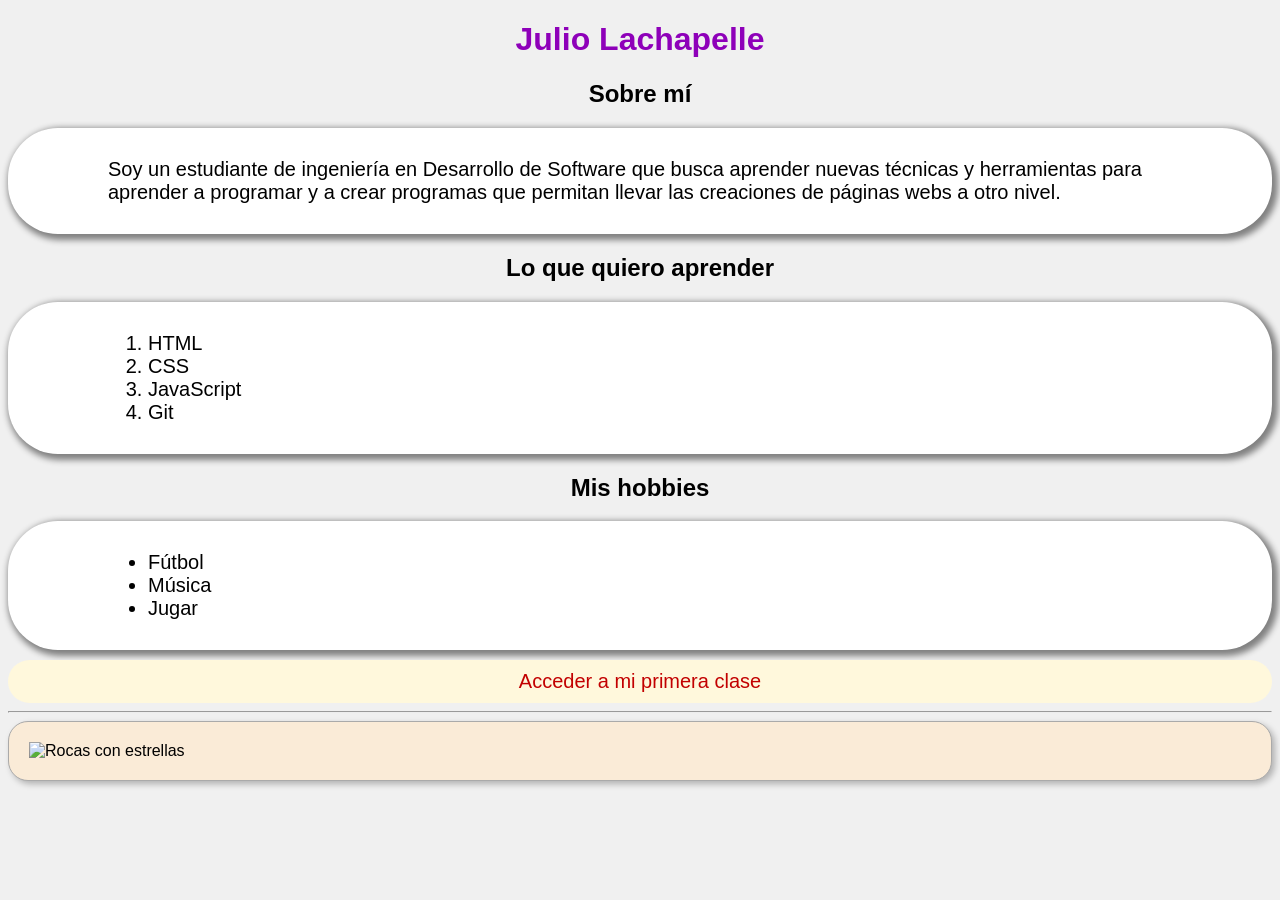
==== Segunda_clase.html @ ec94ab7e "Modificación de la estructura de "div" a "secciones"" ====
<!DOCTYPE html>
<html lang="es">
    
    <head>
        <meta charset="UTF-8">
        <title>Segunda clase</title>
        <link rel="stylesheet" href="estilos.css">
    </head>
    <body>
        
        <header>
            <h1>Julio Lachapelle</h1> <!-- Título de la página. Solo hay UNO -->
        </header>
        
        <h2>Sobre mí</h2> <!-- Una sección -->

        <section class="contenedores">
            <p>Soy un estudiante de ingeniería en Desarrollo de Software que busca aprender nuevas técnicas y herramientas para aprender a programar y a crear programas que permitan llevar las creaciones de páginas webs a otro nivel.</p>
        </section>
        
        <h2>Lo que quiero aprender</h2> 
        
        <!-- Lista ORDENADA: muestra números 1,2,3 -->
        <section class="contenedores">
            <ol>
                <li>HTML</li>
                <li>CSS</li>
                <li>JavaScript</li>
                <li>Git</li>
            </ol>
        </section>
        
        <h2>Mis hobbies</h2> <!-- Otra sección del mismo nivel -->
        <!-- Lista SIN ORDEN: muestra viñetas • -->
        <section class="contenedores">
            <ul>
                <li>Fútbol</li>
                <li>Música</li>
                <li>Jugar</li>
            </ul>
        </section>
        <!-- Enlace a mi primera clase para poder navegar entre mis prácticas -->

        <a href="Primera_clase.html" target="_blank">Acceder a mi primera clase</a>

        <hr>
        <!-- Etiqueta de imagen -->

        <img src="https://www.mediasource.mx/hs-fs/hubfs/Imported_Blog_Media/fondos-web-1.jpg?width=950&name=fondos-web-1.jpg" alt="Rocas con estrellas"> 
    </body>

</html>
---- estilos.css ----
body {
    font-family: 'Gill Sans', 'Gill Sans MT', Calibri, 'Trebuchet MS', sans-serif;
    background-color: #f0f0f0;
    color: black;
}

h1 {
    text-align: center;
    color: rgb(142, 0, 185);
}

h2 {
    color: rgb(0, 0, 0);
    text-align: center;
}

/*  Tarjetas blancas que envuelven el contenido de cada sección  */
.contenedores {
    background-color: white;
    padding: 10px 100px;
    /* padding arriba-abajo | izquierda-derecha */
    box-shadow: 3px 3px 6px 3px gray;
    font-size: 20px;
    border-radius: 50px;
}

a {
    color: rgb(194, 0, 0);
    display: block;
    padding: 10px 20px;
    text-decoration: none;
    text-align: center;
    border-radius: 100px;
    margin-top: 10px;
    background-color: cornsilk;
    font-size: 20px;
}

/* Efecto al tocar el enlace */
a:hover {
    background-color: rgb(0, 0, 0);
}


img {
    display: block;
    max-width: 100%;
    background-color: antiquewhite;
    border-radius: 20px;
    border: 1px solid #aaa;
    box-shadow: 3px 3px 6px 0 #00000044;
    padding: 20px;
    margin-left: auto;
    margin-right: auto;
}
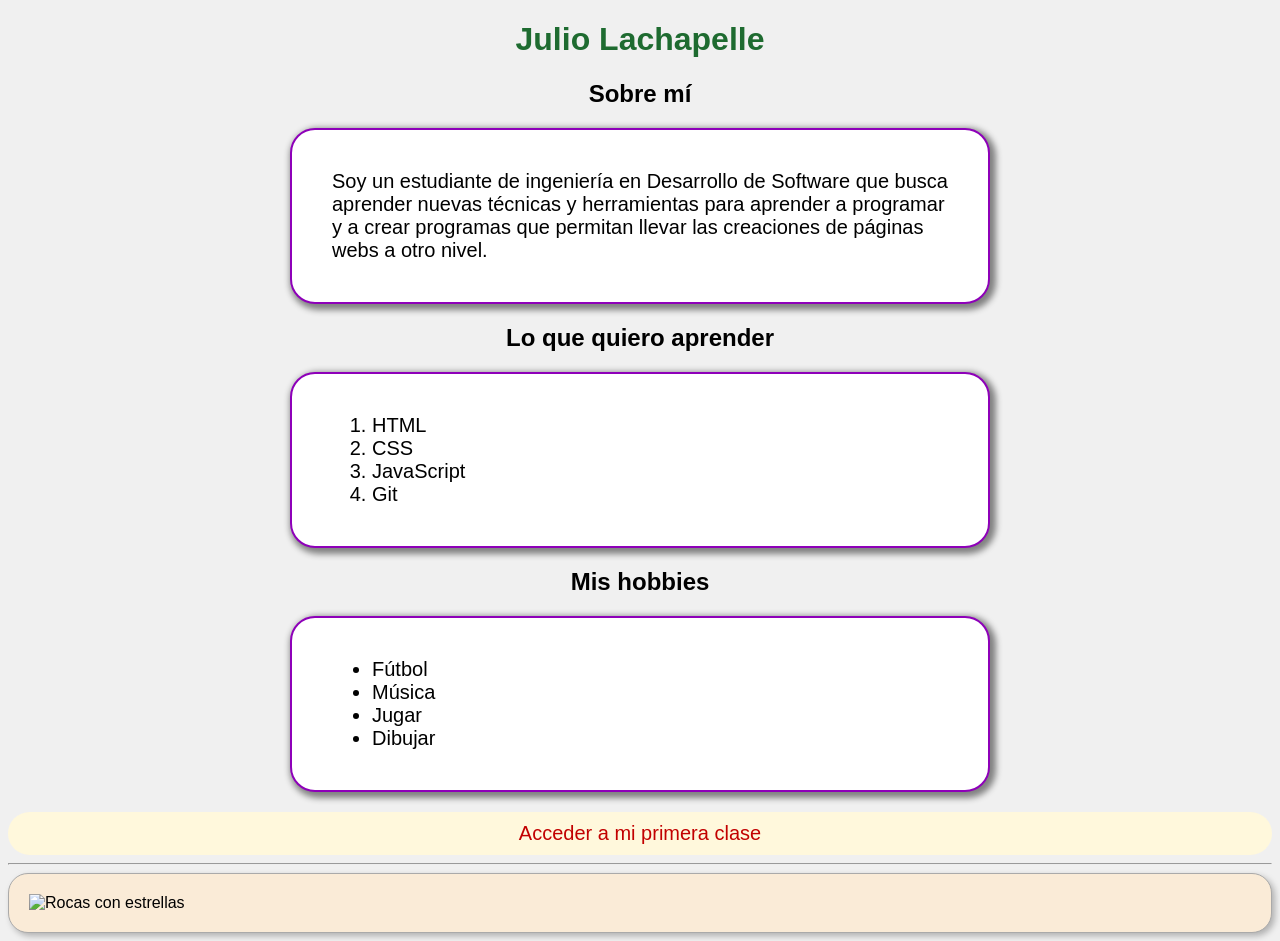
==== commit ed3a894c: "Agregar nuevo Hobby" ====
--- a/Segunda_clase.html
+++ b/Segunda_clase.html
@@ -37,6 +37,7 @@
                 <li>Fútbol</li>
                 <li>Música</li>
                 <li>Jugar</li>
+                <li>Dibujar</li>
             </ul>
         </section>
         <!-- Enlace a mi primera clase para poder navegar entre mis prácticas -->
--- a/estilos.css
+++ b/estilos.css
@@ -1,3 +1,8 @@
+* {
+    box-sizing: border-box;
+}
+
+
 body {
     font-family: 'Gill Sans', 'Gill Sans MT', Calibri, 'Trebuchet MS', sans-serif;
     background-color: #f0f0f0;
@@ -6,7 +11,7 @@
 
 h1 {
     text-align: center;
-    color: rgb(142, 0, 185);
+    color: #1e6b30;
 }
 
 h2 {
@@ -17,11 +22,14 @@
 /*  Tarjetas blancas que envuelven el contenido de cada sección  */
 .contenedores {
     background-color: white;
-    padding: 10px 100px;
+    padding: 20px 40px;
     /* padding arriba-abajo | izquierda-derecha */
     box-shadow: 3px 3px 6px 3px gray;
     font-size: 20px;
-    border-radius: 50px;
+    border-radius: 25px;
+    max-width: 700px;
+    margin: 20px auto;
+    border: 2px solid #8e00b9;
 }
 
 a {
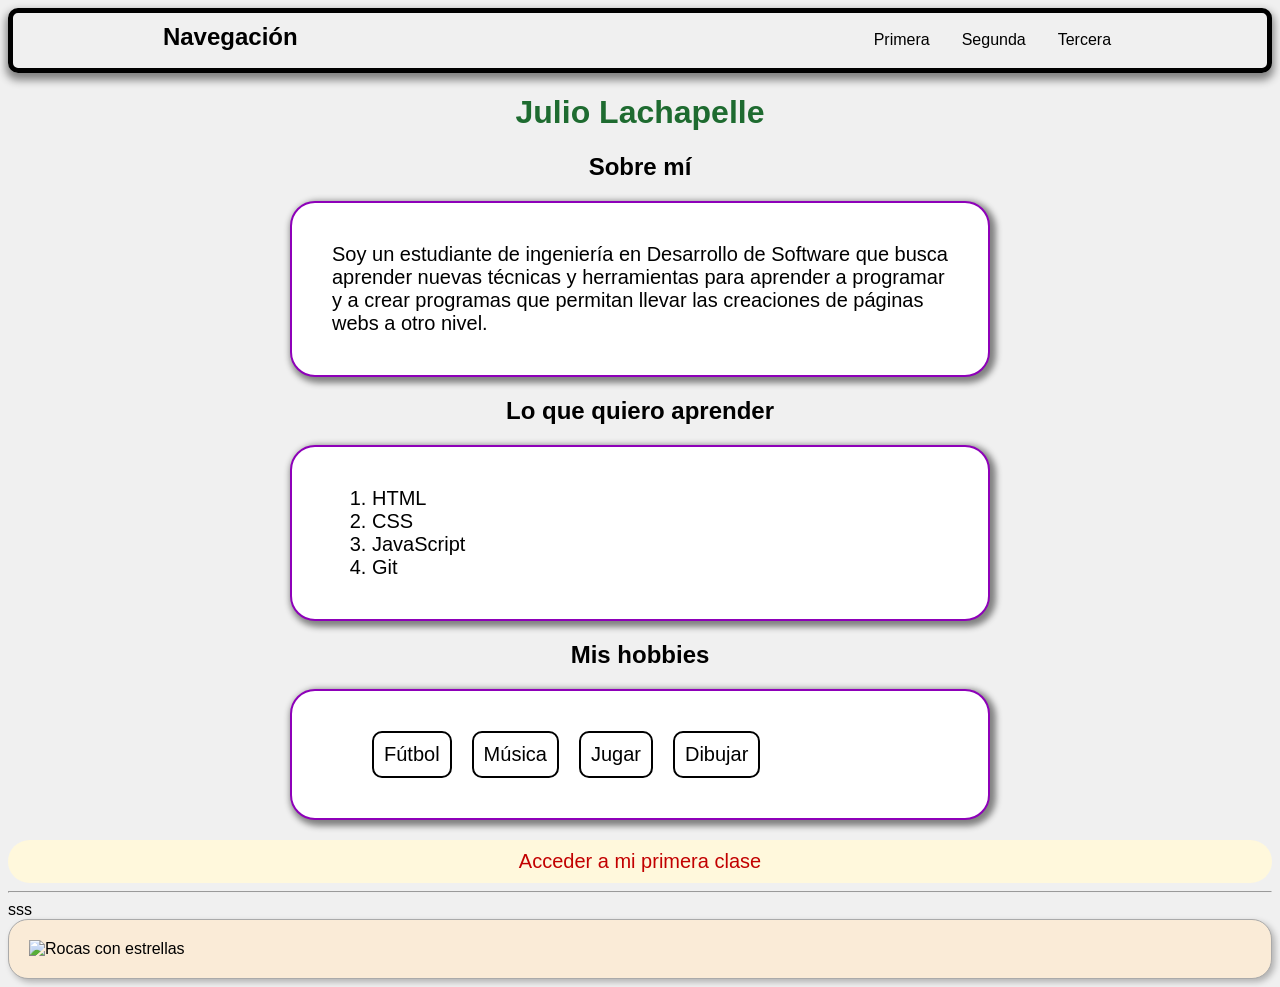
==== commit ea740453: "implementación barra de navegación y lista de etiquitas de hobbies" ====
--- a/Segunda_clase.html
+++ b/Segunda_clase.html
@@ -9,6 +9,13 @@
     <body>
         
         <header>
+            <nav class="menu">
+                <h2>Navegación</h2>
+                <a href="Primera_clase.html" class="nav-link">Primera</a>
+                <a href="Segunda_clase.html" class="nav-link">Segunda</a>
+                <a href="Tercera_clase.html" class="nav-link">Tercera</a>
+
+            </nav>
             <h1>Julio Lachapelle</h1> <!-- Título de la página. Solo hay UNO -->
         </header>
         
@@ -33,7 +40,7 @@
         <h2>Mis hobbies</h2> <!-- Otra sección del mismo nivel -->
         <!-- Lista SIN ORDEN: muestra viñetas • -->
         <section class="contenedores">
-            <ul>
+            <ul class="etiquetas">
                 <li>Fútbol</li>
                 <li>Música</li>
                 <li>Jugar</li>
@@ -42,10 +49,10 @@
         </section>
         <!-- Enlace a mi primera clase para poder navegar entre mis prácticas -->
 
-        <a href="Primera_clase.html" target="_blank">Acceder a mi primera clase</a>
+        <a href="Primera_clase.html" target="_blank" id="enlace_firts">Acceder a mi primera clase</a>
 
         <hr>
-        <!-- Etiqueta de imagen -->
+        <!-- Etiqueta de imagen -->sss
 
         <img src="https://www.mediasource.mx/hs-fs/hubfs/Imported_Blog_Media/fondos-web-1.jpg?width=950&name=fondos-web-1.jpg" alt="Rocas con estrellas"> 
     </body>
--- a/estilos.css
+++ b/estilos.css
@@ -32,7 +32,7 @@
     border: 2px solid #8e00b9;
 }
 
-a {
+#enlace_firts{
     color: rgb(194, 0, 0);
     display: block;
     padding: 10px 20px;
@@ -60,4 +60,46 @@
     padding: 20px;
     margin-left: auto;
     margin-right: auto;
-}+}
+.etiquetas {
+    display: flex;
+    list-style: none;
+    flex-wrap: wrap;
+    gap: 20px;
+}
+.etiquetas li {
+    padding: 10px;
+    border-radius: 10px;
+    border: 2px solid black;
+}
+
+.menu{
+    display: flex;
+    justify-content: center;
+    padding: 10px;
+    border: 5px solid black; 
+    border-radius: 10px;
+    box-shadow: 0px 5px 8px 2px gray;
+    height: 65px;
+}
+.nav-link{
+    display: block;
+    text-decoration: none;
+    color: black;
+    padding: 8px 16px;
+    border-radius: 4px;
+    
+    
+}
+.menu h2{
+    margin: 0 10px;
+    padding-right: 550px;
+}
+.nav-link:hover,
+.nav-link:focus {
+    color: white;
+    background-color: black;
+    height: 100%;
+}
+
+
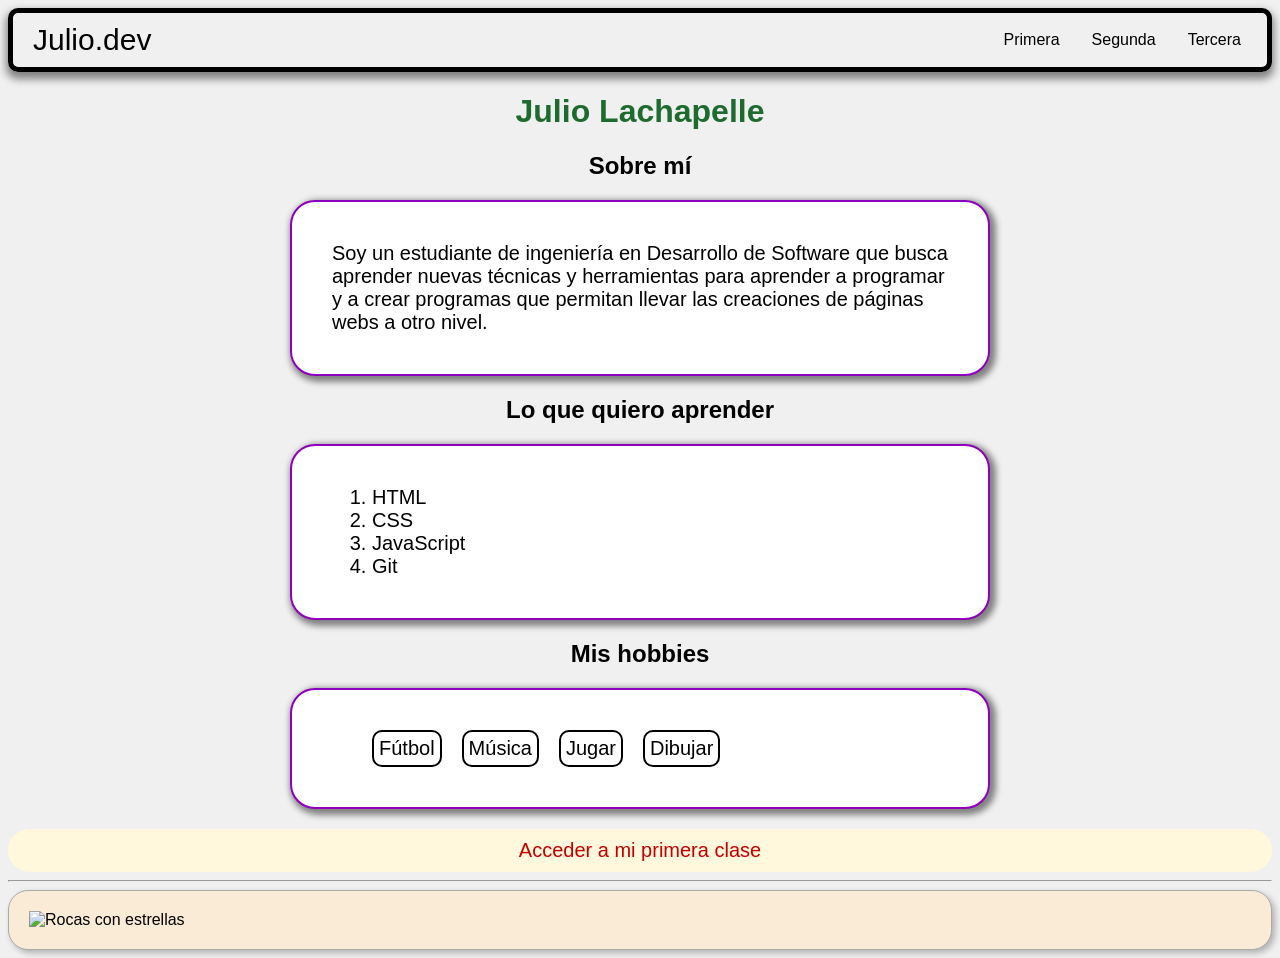
==== commit 84ac3294: "Modificación barra de naveganción y etiquetas" ====
--- a/Segunda_clase.html
+++ b/Segunda_clase.html
@@ -10,7 +10,7 @@
         
         <header>
             <nav class="menu">
-                <h2>Navegación</h2>
+                <span class="logo">Julio.dev</span>
                 <a href="Primera_clase.html" class="nav-link">Primera</a>
                 <a href="Segunda_clase.html" class="nav-link">Segunda</a>
                 <a href="Tercera_clase.html" class="nav-link">Tercera</a>
@@ -49,10 +49,10 @@
         </section>
         <!-- Enlace a mi primera clase para poder navegar entre mis prácticas -->
 
-        <a href="Primera_clase.html" target="_blank" id="enlace_firts">Acceder a mi primera clase</a>
+        <a href="Primera_clase.html" target="_blank" class="boton-enlace">Acceder a mi primera clase</a>
 
         <hr>
-        <!-- Etiqueta de imagen -->sss
+        <!-- Etiqueta de imagen -->
 
         <img src="https://www.mediasource.mx/hs-fs/hubfs/Imported_Blog_Media/fondos-web-1.jpg?width=950&name=fondos-web-1.jpg" alt="Rocas con estrellas"> 
     </body>
--- a/estilos.css
+++ b/estilos.css
@@ -32,7 +32,7 @@
     border: 2px solid #8e00b9;
 }
 
-#enlace_firts{
+.boton-enlace{
     color: rgb(194, 0, 0);
     display: block;
     padding: 10px 20px;
@@ -71,35 +71,34 @@
     padding: 10px;
     border-radius: 10px;
     border: 2px solid black;
+    padding: 5px;
 }
 
 .menu{
     display: flex;
     justify-content: center;
+    align-items: center;
     padding: 10px;
     border: 5px solid black; 
     border-radius: 10px;
     box-shadow: 0px 5px 8px 2px gray;
-    height: 65px;
 }
 .nav-link{
     display: block;
     text-decoration: none;
     color: black;
     padding: 8px 16px;
-    border-radius: 4px;
-    
-    
+    border-radius: 4px; 
 }
-.menu h2{
+.logo{
     margin: 0 10px;
-    padding-right: 550px;
+    margin-right: auto;
+    font-size: 30px;
 }
 .nav-link:hover,
 .nav-link:focus {
     color: white;
     background-color: black;
-    height: 100%;
 }
 
 
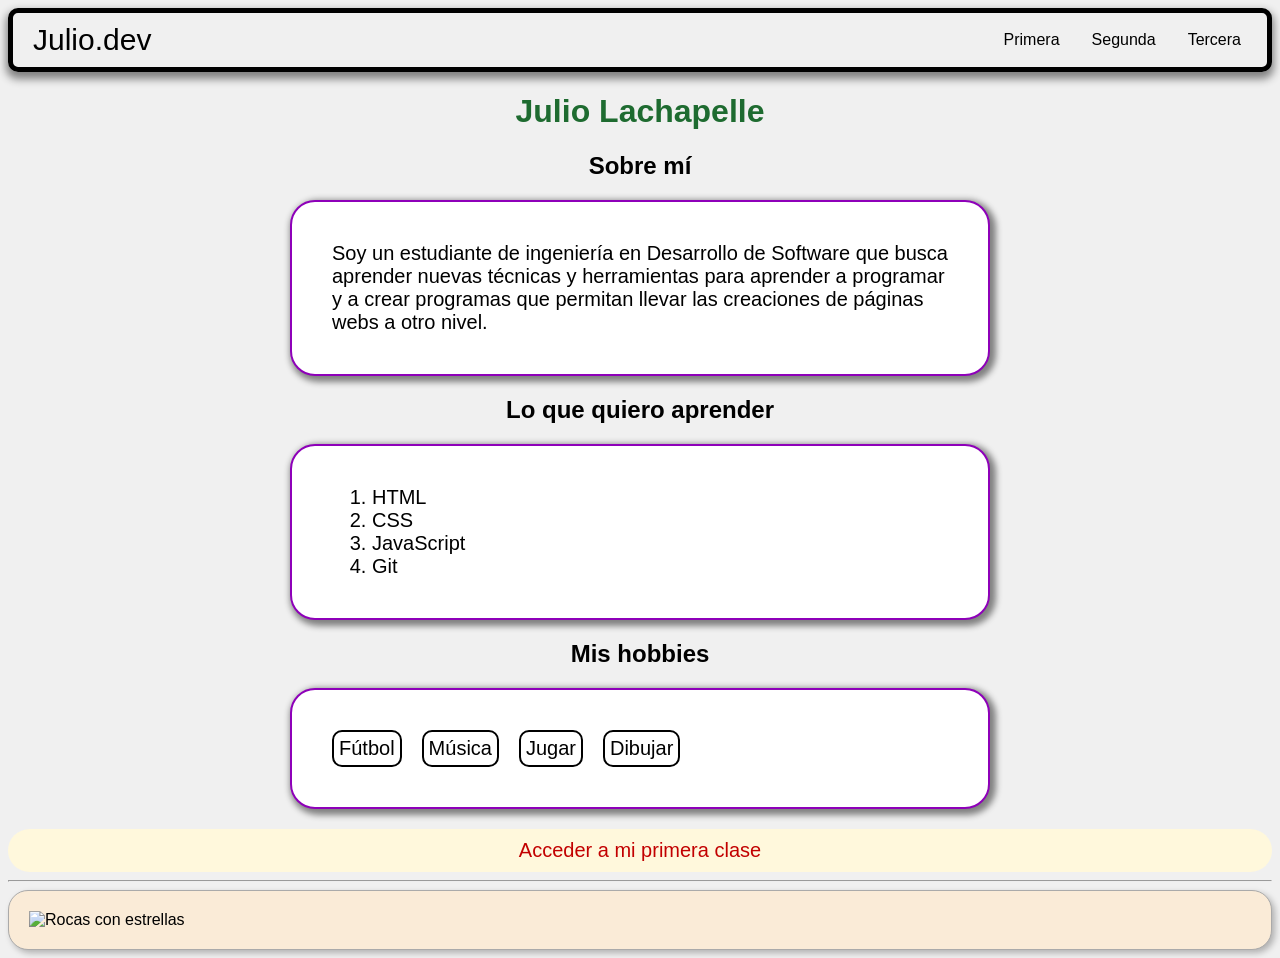
==== commit 141a1f4f: "Quitar padding duplicado y ajustar etiquetas" ====
--- a/Segunda_clase.html
+++ b/Segunda_clase.html
@@ -14,7 +14,6 @@
                 <a href="Primera_clase.html" class="nav-link">Primera</a>
                 <a href="Segunda_clase.html" class="nav-link">Segunda</a>
                 <a href="Tercera_clase.html" class="nav-link">Tercera</a>
-
             </nav>
             <h1>Julio Lachapelle</h1> <!-- Título de la página. Solo hay UNO -->
         </header>
--- a/estilos.css
+++ b/estilos.css
@@ -66,9 +66,9 @@
     list-style: none;
     flex-wrap: wrap;
     gap: 20px;
+    padding: 0px;
 }
 .etiquetas li {
-    padding: 10px;
     border-radius: 10px;
     border: 2px solid black;
     padding: 5px;
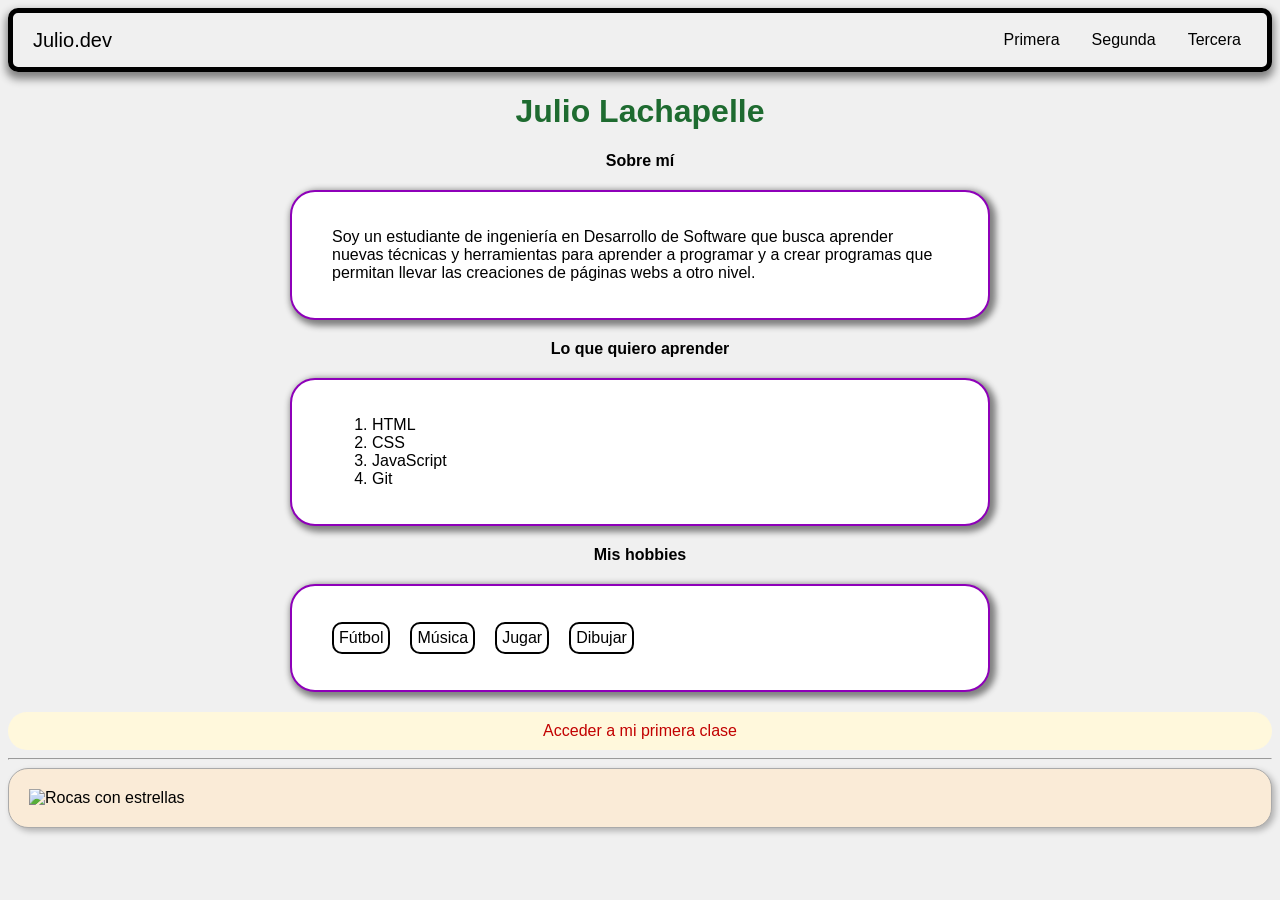
==== commit 9344ec85: "Agregar viewport y convertir font-size a rem" ====
--- a/Segunda_clase.html
+++ b/Segunda_clase.html
@@ -2,7 +2,7 @@
 <html lang="es">
     
     <head>
-        <meta charset="UTF-8">
+        <meta charset="UTF-8" name="viewport" content="width=device-width, initial-scale=1.0">
         <title>Segunda clase</title>
         <link rel="stylesheet" href="estilos.css">
     </head>
--- a/estilos.css
+++ b/estilos.css
@@ -1,5 +1,6 @@
 * {
     box-sizing: border-box;
+    font-size: 1rem;
 }
 
 
@@ -12,6 +13,7 @@
 h1 {
     text-align: center;
     color: #1e6b30;
+    font-size: 2rem;
 }
 
 h2 {
@@ -41,7 +43,7 @@
     border-radius: 100px;
     margin-top: 10px;
     background-color: cornsilk;
-    font-size: 20px;
+    font-size: 1 rems;
 }
 
 /* Efecto al tocar el enlace */
@@ -93,7 +95,7 @@
 .logo{
     margin: 0 10px;
     margin-right: auto;
-    font-size: 30px;
+    font-size: 1.25rem;
 }
 .nav-link:hover,
 .nav-link:focus {
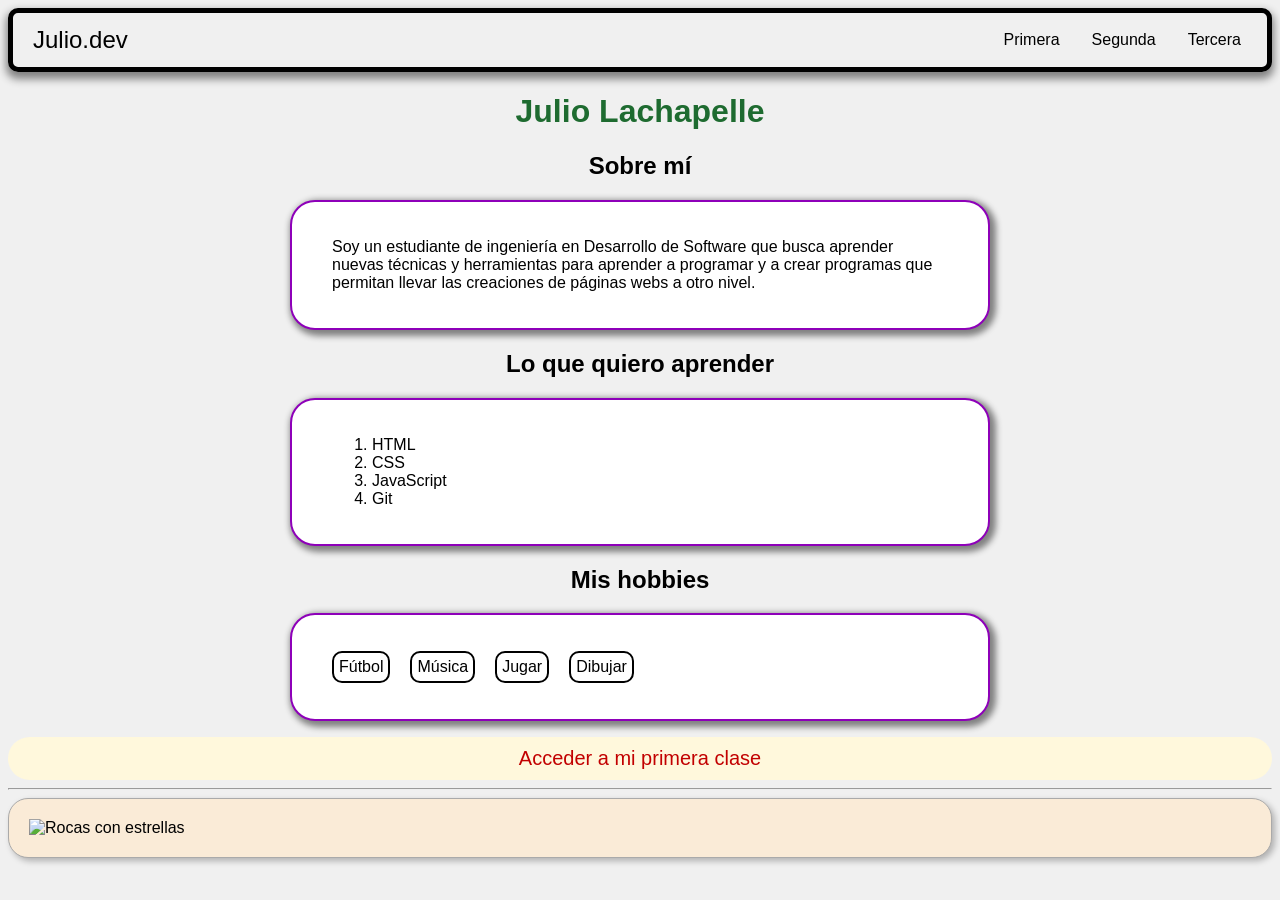
==== commit a26920f3: "Errores corregidos, integración de responsive mejorada" ====
--- a/Segunda_clase.html
+++ b/Segunda_clase.html
@@ -2,7 +2,8 @@
 <html lang="es">
     
     <head>
-        <meta charset="UTF-8" name="viewport" content="width=device-width, initial-scale=1.0">
+        <meta name="viewport" content="width=device-width, initial-scale=1.0">
+        <meta charset="UTF-8">
         <title>Segunda clase</title>
         <link rel="stylesheet" href="estilos.css">
     </head>
--- a/estilos.css
+++ b/estilos.css
@@ -1,6 +1,5 @@
 * {
     box-sizing: border-box;
-    font-size: 1rem;
 }
 
 
@@ -24,15 +23,21 @@
 /*  Tarjetas blancas que envuelven el contenido de cada sección  */
 .contenedores {
     background-color: white;
-    padding: 20px 40px;
-    /* padding arriba-abajo | izquierda-derecha */
+    padding: 1rem;
     box-shadow: 3px 3px 6px 3px gray;
-    font-size: 20px;
+    font-size: 1rem;
     border-radius: 25px;
-    max-width: 700px;
-    margin: 20px auto;
+    margin: 1.5rem  1rem;
     border: 2px solid #8e00b9;
 }
+@media (min-width:768px) {
+    .contenedores {
+        max-width: 700px;
+        margin: 1rem auto;
+        padding: 1.25rem 2.5rem;
+    }
+}
+
 
 .boton-enlace{
     color: rgb(194, 0, 0);
@@ -43,7 +48,7 @@
     border-radius: 100px;
     margin-top: 10px;
     background-color: cornsilk;
-    font-size: 1 rems;
+    font-size: 1.25rem;
 }
 
 /* Efecto al tocar el enlace */
@@ -84,7 +89,9 @@
     border: 5px solid black; 
     border-radius: 10px;
     box-shadow: 0px 5px 8px 2px gray;
+    flex-direction: column;
 }
+
 .nav-link{
     display: block;
     text-decoration: none;
@@ -92,11 +99,32 @@
     padding: 8px 16px;
     border-radius: 4px; 
 }
-.logo{
-    margin: 0 10px;
-    margin-right: auto;
-    font-size: 1.25rem;
+
+.logo {
+    font-size: 1.5rem;
+    align-self: stretch;
+    text-align: center;
+    background-color: gray;
+    border: 1px solid black;
+    border-radius: 10px;
+    padding: 0.5rem;
 }
+
+@media (min-width:600px){
+    .menu{
+        flex-direction: row;
+    }
+    .logo {
+        margin-right: auto;
+        align-self: auto;
+        background-color: transparent;
+        border: none;
+        padding: 0;
+        margin-left: 10px;
+    }
+}
+
+
 .nav-link:hover,
 .nav-link:focus {
     color: white;
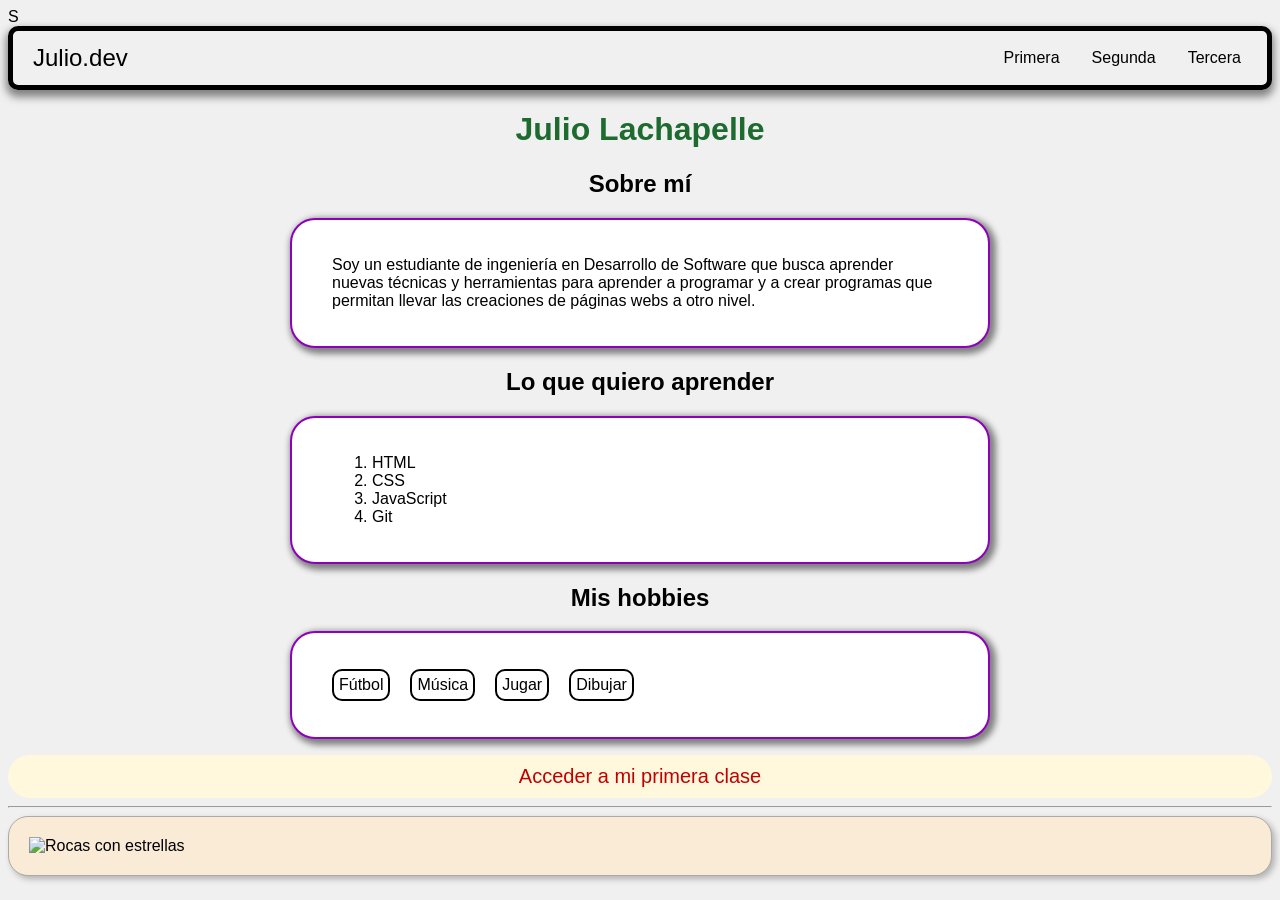
==== commit f2b1d2b4: "Poner meta charset antes del viewport" ====
--- a/Segunda_clase.html
+++ b/Segunda_clase.html
@@ -2,14 +2,14 @@
 <html lang="es">
     
     <head>
+        <meta charset="UTF-8">
         <meta name="viewport" content="width=device-width, initial-scale=1.0">
-        <meta charset="UTF-8">
         <title>Segunda clase</title>
         <link rel="stylesheet" href="estilos.css">
     </head>
     <body>
         
-        <header>
+        <header>S
             <nav class="menu">
                 <span class="logo">Julio.dev</span>
                 <a href="Primera_clase.html" class="nav-link">Primera</a>
